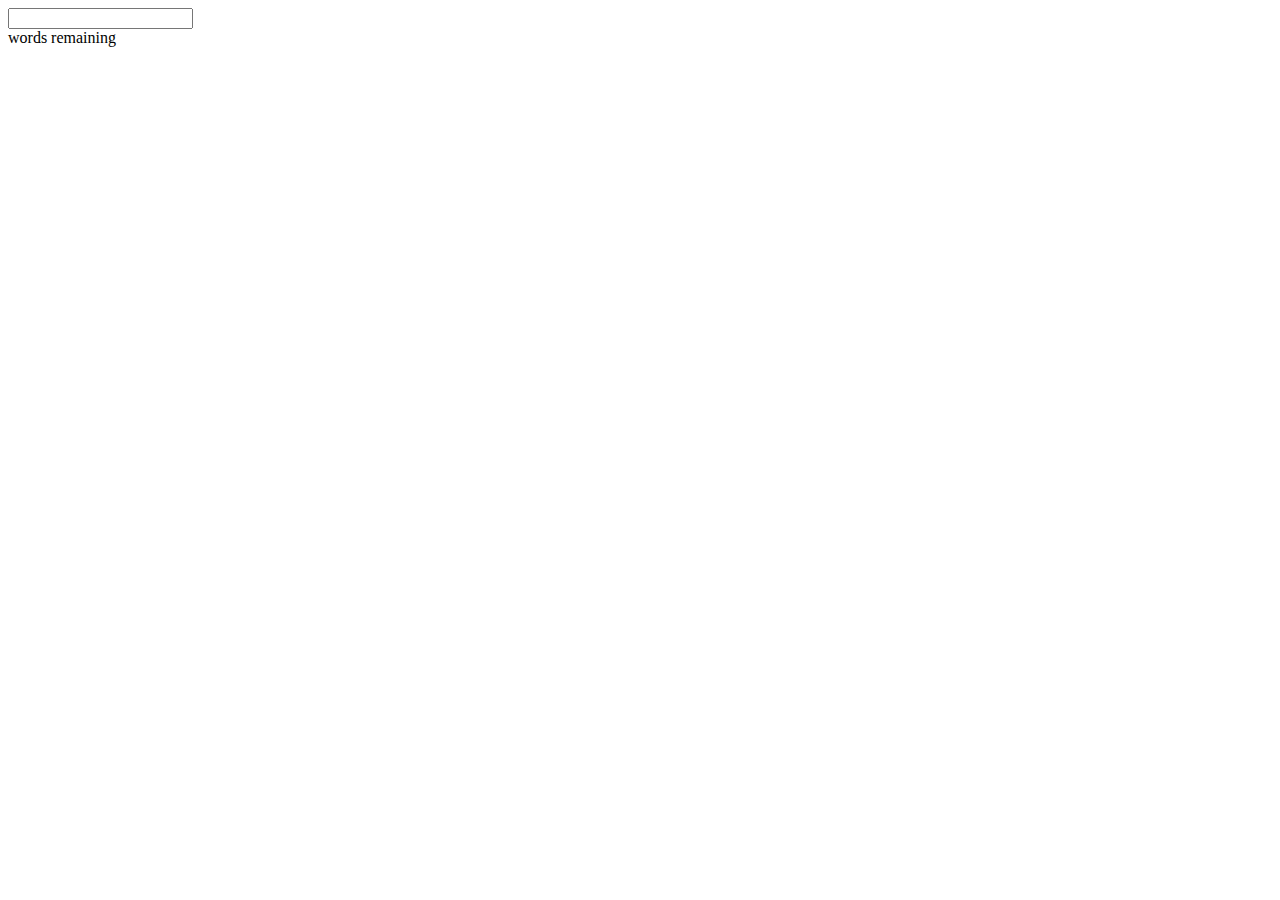
==== home.html @ a3585ebe "Fix timer not stopping bug" ====
<!DOCTYPE html>
<html>
<head>
    <!--<script src="https://code.jquery.com/jquery-3.1.0.min.js"></script>-->
    <script src="jquery-3.1.0.min.js"></script>
    <script src="script.js"></script>
</head>

<body>
    <div id="typethis"></div>

    <input id="inputtext"></input>

    <div>
        <span id="numberOfWordsRemaining"></span> words remaining
    </div>

    <div id="timer">
    </div>
</body>

</html>
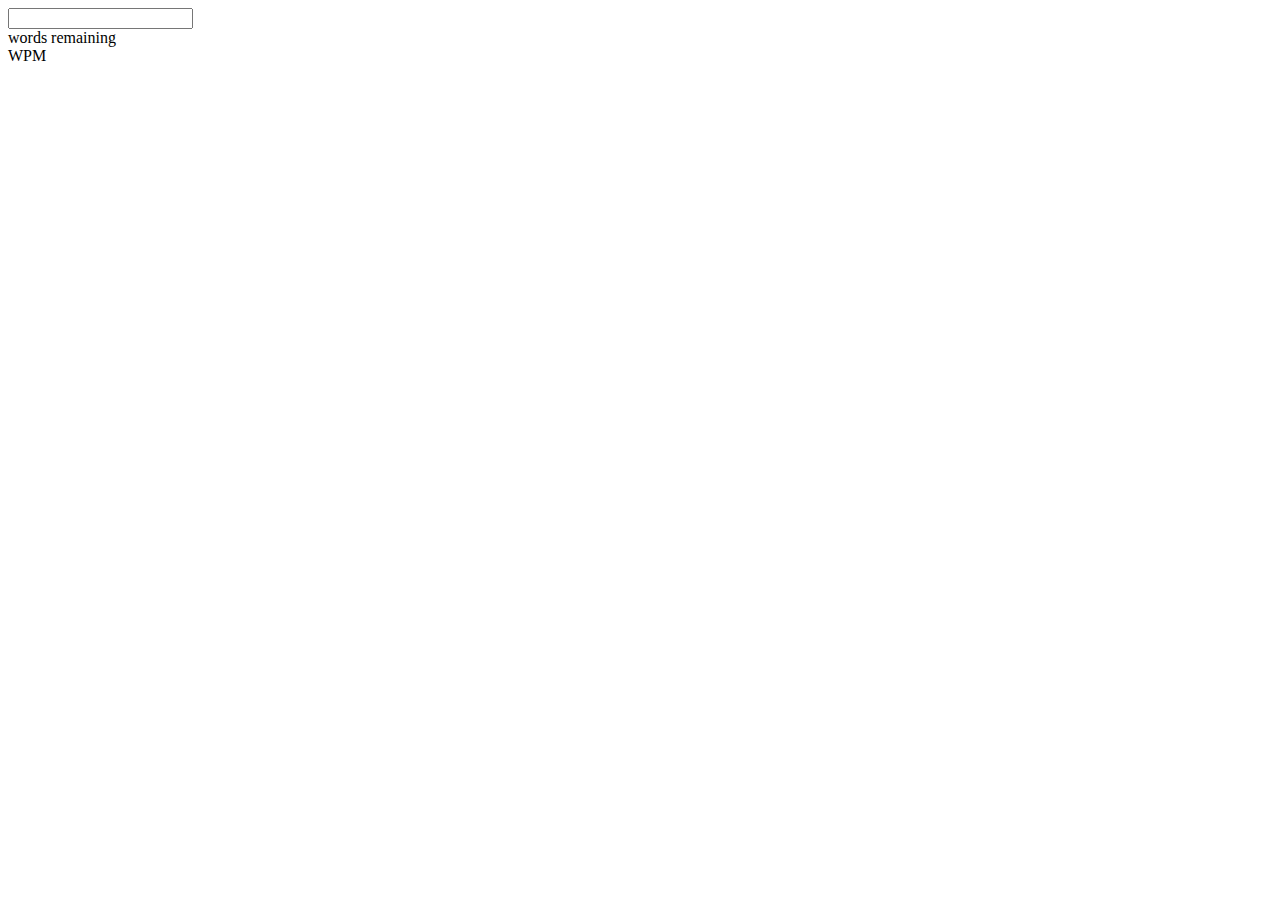
==== commit 77a78c76: "- wpm counter - use api key - refactored with less passing around of variables" ====
--- a/home.html
+++ b/home.html
@@ -17,6 +17,9 @@
 
     <div id="timer">
     </div>
+    <div>
+        <span id="wpm"></span> WPM
+    </div>
 </body>
 
 </html>